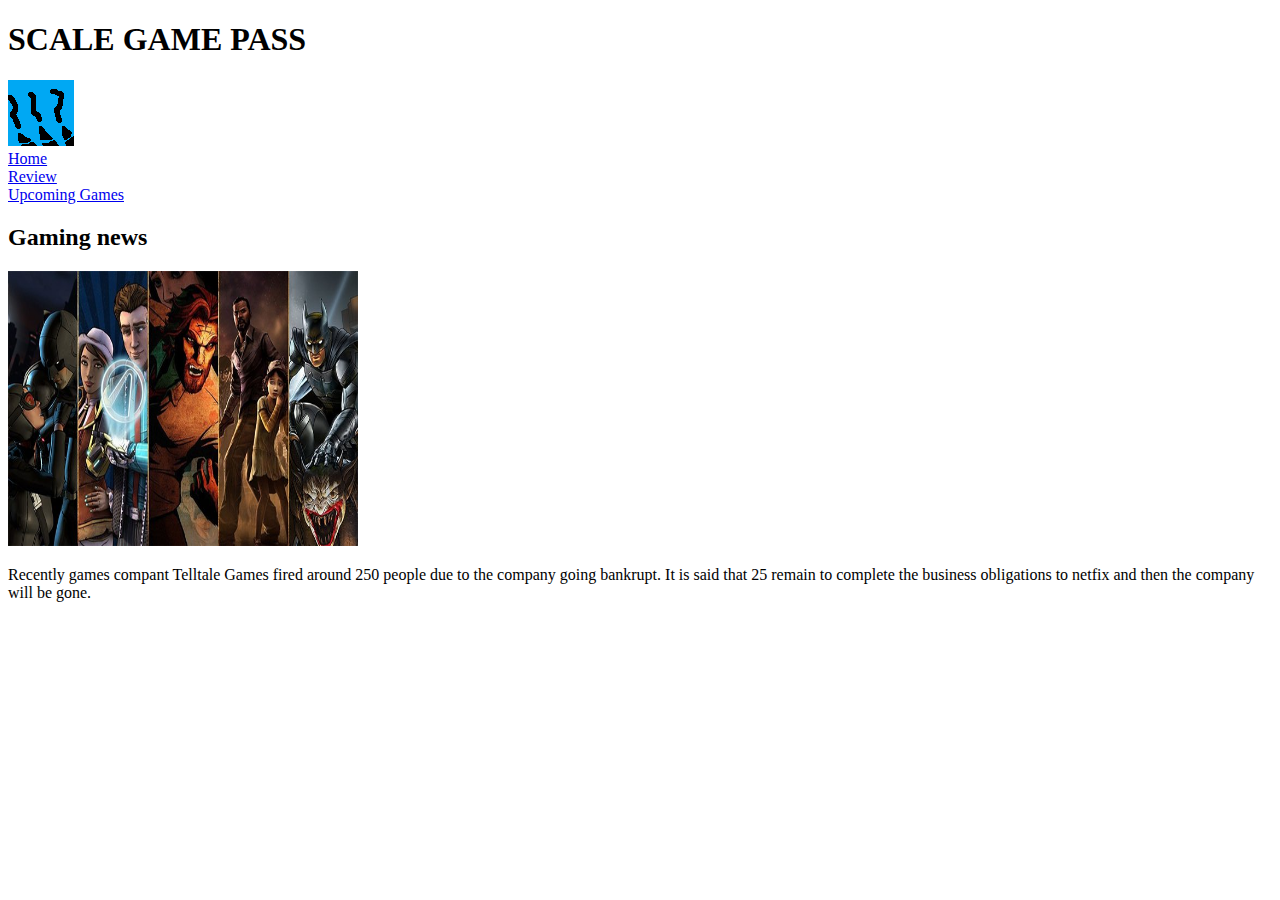
==== GNews.html @ a3d486fb "Add files via upload" ====
<!DOCTYPE html>
<html>
<head>
  <title>Gaming News</title>

 <link rel="stylesheet" href="css/News.css">

 <style>
ul {
    list-style-type: none;
    margin: 0;
    padding: 0;
}
</style>
</head>

<body>

 <h1>SCALE GAME PASS</h1>

 <div id="PageSelect">
  <nav>
    <img src="SGP - Logo.png" style="width:66px; height:66px;">
    <ul>
      <li><a href="Index.html">Home</a></li>
      <li><a href="Review.html">Review</a></li>
      <li><a href="Upcoming.html">Upcoming Games</a></li>
    </ul>
  </nav>
</div>

<h2>Gaming news</h2>

<div id="Telltale">
<img src="Telltale Games.jpg" style="width:350px; height:275px;">

<p>Recently games compant Telltale Games fired around 250 people due to the company going bankrupt. It is said that 25 remain to complete the business obligations to netfix and then the company will be gone.</p>
</div>

</body>
</html>
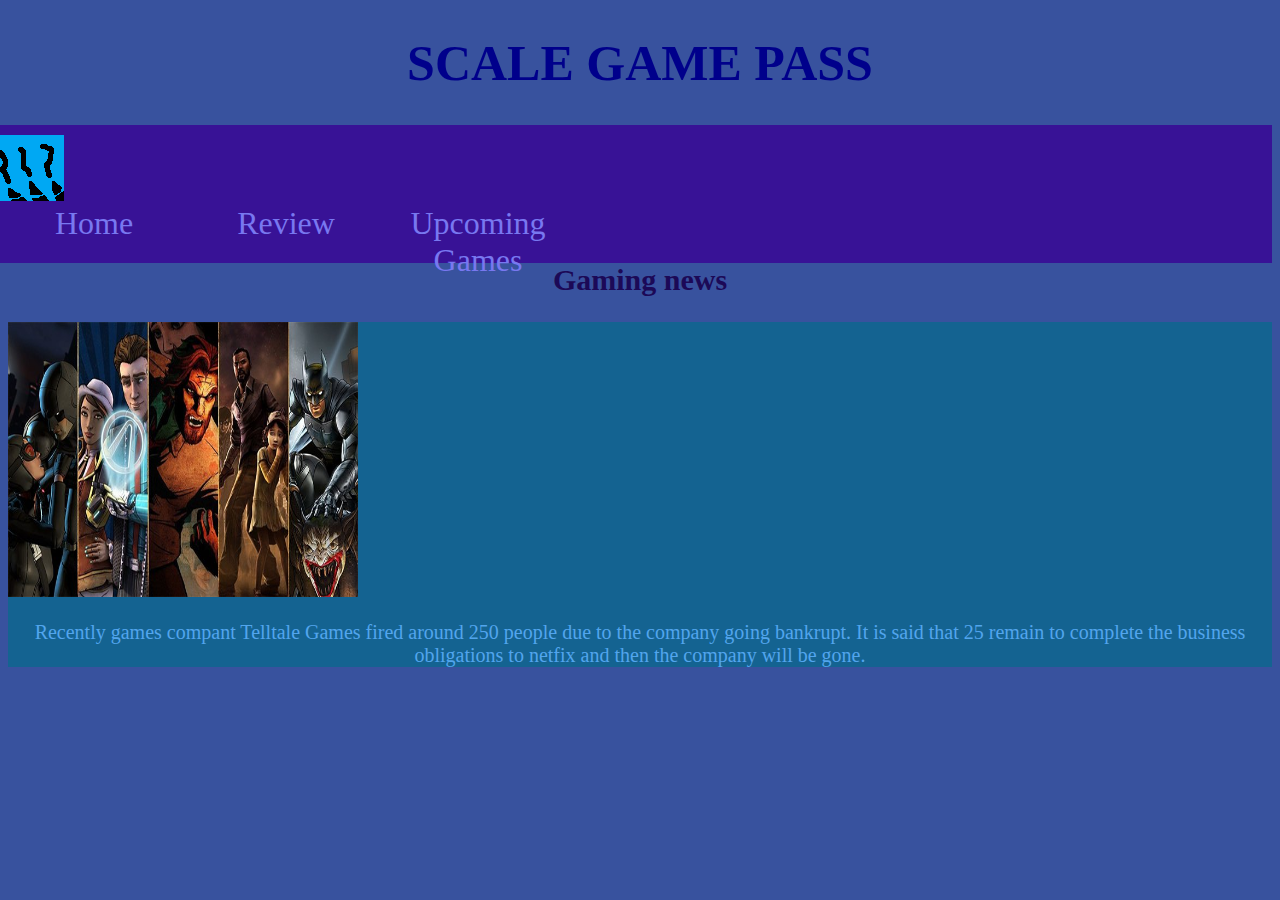
==== commit 97590fd3: "Update GNews.html" ====
--- a/GNews.html
+++ b/GNews.html
@@ -3,7 +3,7 @@
 <head>
   <title>Gaming News</title>
 
- <link rel="stylesheet" href="css/News.css">
+ <link rel="stylesheet" href="CSS/News.css">
 
  <style>
 ul {
@@ -22,7 +22,7 @@
   <nav>
     <img src="SGP - Logo.png" style="width:66px; height:66px;">
     <ul>
-      <li><a href="Index.html">Home</a></li>
+      <li><a href="index.html">Home</a></li>
       <li><a href="Review.html">Review</a></li>
       <li><a href="Upcoming.html">Upcoming Games</a></li>
     </ul>
--- a/CSS/News.css
+++ b/CSS/News.css
@@ -0,0 +1,50 @@
+h1 {
+color: darkblue;
+font-family: Georgia;
+font-size: 50px;
+text-align: center;
+}
+
+body {
+  background-color: #38529e;
+}
+
+nav a {
+  width: 12rem;
+  height: 3rem;
+  font-size: 2rem;
+  display: block;
+  color: #7878f0;
+  text-decoration: none;
+  text-align: center;
+}
+
+#PageSelect {
+    background-color: #381296;
+    text-align: left;
+    float: right;
+    width: 100%;
+    padding: 10px;
+}
+
+h2 {
+  color: #1c0957;
+  font-family: Georgia;
+  font-size: 30px;
+  text-align: center;
+}
+
+p {
+  color: #52a5ed;
+  font-family: Georgia;
+  font-size: 20px;
+  text-align: center;
+}
+
+#Telltale {
+  background-color: #146391;
+}
+
+nav li {
+  float: left;
+}
